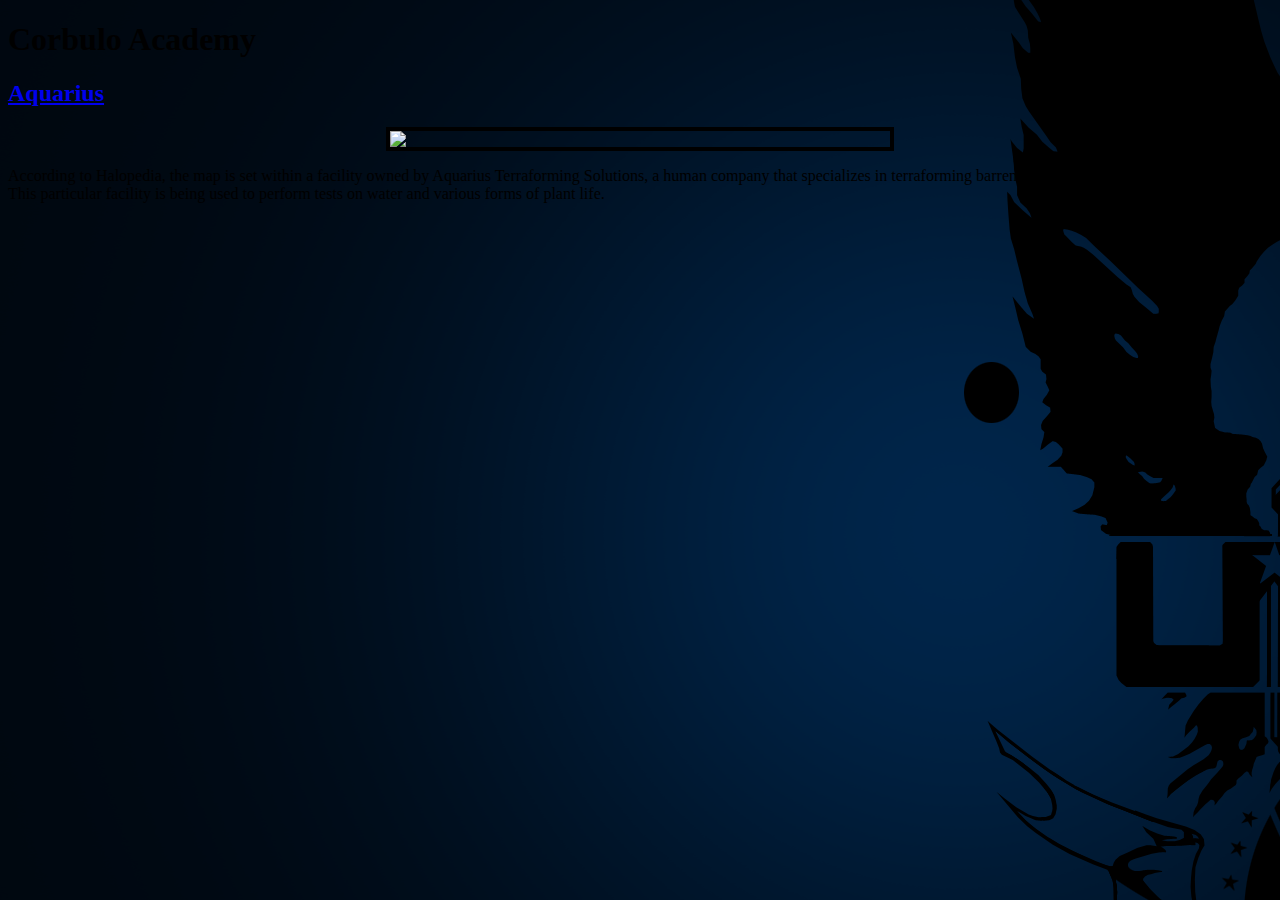
==== files/aquarius.html @ 464bd8d1 "Update Repo" ====
<!DOCTYPE html>
<html>
	<head>
		<title>Corbulo Academy</title>
		<link rel="stylesheet" href="styles.css">
	</head>
	<body>
		<style>
			body {
				background-image: url(../images/Background.png);
				background-repeat: no-repeat;
				background-attachment: fixed;
				background-attachment: fixed;
				background-size: auto;
	
			}
		</style>
		<h1>Corbulo Academy</h1>

		<div class="assignments"> 
		<!-- Map 1 -->
			<section class="assignment">
				<a href="files/aquarius.html">
					<h2> Aquarius</h2>
				<a href="files/aquarius.html"> 
					<img src="../images/Aquarius.png">
				</a>
					
					</a>	
					<p> 
						According to Halopedia, the map is set within a facility owned by Aquarius Terraforming Solutions, 
						a human company that specializes in terraforming barren planets so that they can sustain life. 
						This particular facility is being used to perform tests on water and various forms of plant life.
					</p>
			</section>
		</section>
    </div>
</body>
</html>
---- files/styles.css ----
.assignment img {
    width: 500px;
    margin:10px;
    border:4px solid black;
    display: block;
    margin: auto;
}
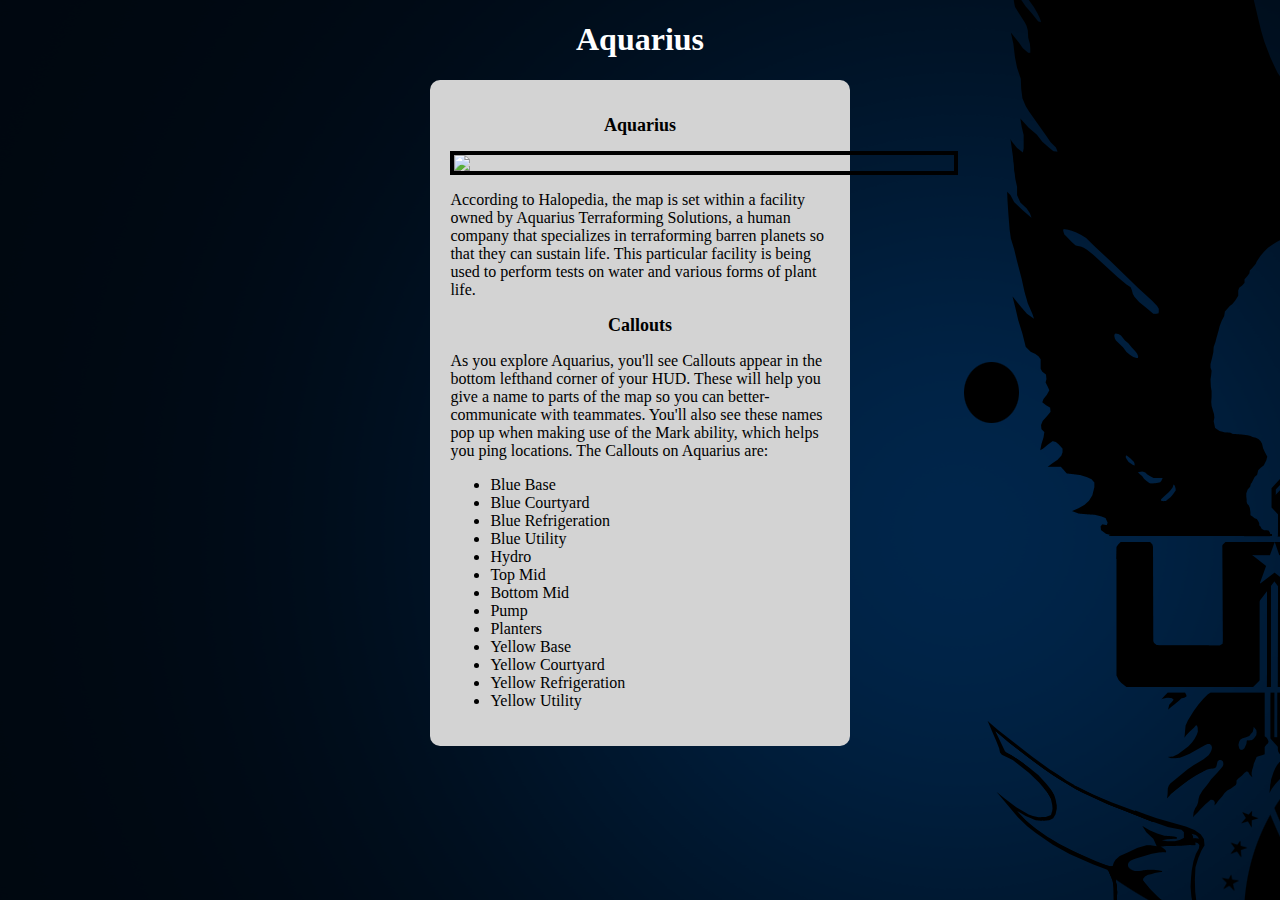
==== commit 52326948: "Update Repo" ====
--- a/files/aquarius.html
+++ b/files/aquarius.html
@@ -15,23 +15,39 @@
 	
 			}
 		</style>
-		<h1>Corbulo Academy</h1>
+		<h1>Aquarius</h1>
 
 		<div class="assignments"> 
 		<!-- Map 1 -->
 			<section class="assignment">
-				<a href="files/aquarius.html">
 					<h2> Aquarius</h2>
 				<a href="files/aquarius.html"> 
 					<img src="../images/Aquarius.png">
-				</a>
-					
-					</a>	
+				</a>	
 					<p> 
 						According to Halopedia, the map is set within a facility owned by Aquarius Terraforming Solutions, 
 						a human company that specializes in terraforming barren planets so that they can sustain life. 
 						This particular facility is being used to perform tests on water and various forms of plant life.
 					</p>
+					<h2> Callouts </h2>
+					<p>
+						As you explore Aquarius, you'll see Callouts appear in the bottom lefthand corner of your HUD. These will help you give a name to parts of the map so you can better-communicate with teammates. You'll also see these names pop up when making use of the Mark ability, which helps you ping locations. The Callouts on Aquarius are:
+					</p>	
+						<ul>
+    					<li>Blue Base</li>
+						<li>Blue Courtyard</li>
+						<li>Blue Refrigeration</li>
+						<li>Blue Utility</li>
+						<li>Hydro</li>
+						<li>Top Mid</li>
+						<li>Bottom Mid</li>
+						<li>Pump</li>
+						<li>Planters</li>
+						<li>Yellow Base</li>
+						<li>Yellow Courtyard</li>
+						<li>Yellow Refrigeration</li>
+						<li>Yellow Utility</li>
+				</ul>
 			</section>
 		</section>
     </div>
--- a/files/styles.css
+++ b/files/styles.css
@@ -1,7 +1,27 @@
+
 .assignment img {
     width: 500px;
     margin:10px;
     border:4px solid black;
     display: block;
     margin: auto;
+}
+
+.assignment {
+    width: 30%;
+    padding:10px;
+    margin:auto;
+    padding:20px ;
+    background:lightgray;
+    border-radius: 10px;
+}
+
+h1 {
+    color:white;
+    text-align:center;
+
+}
+h2 {
+    text-align: center;
+    font-size: large;
 }